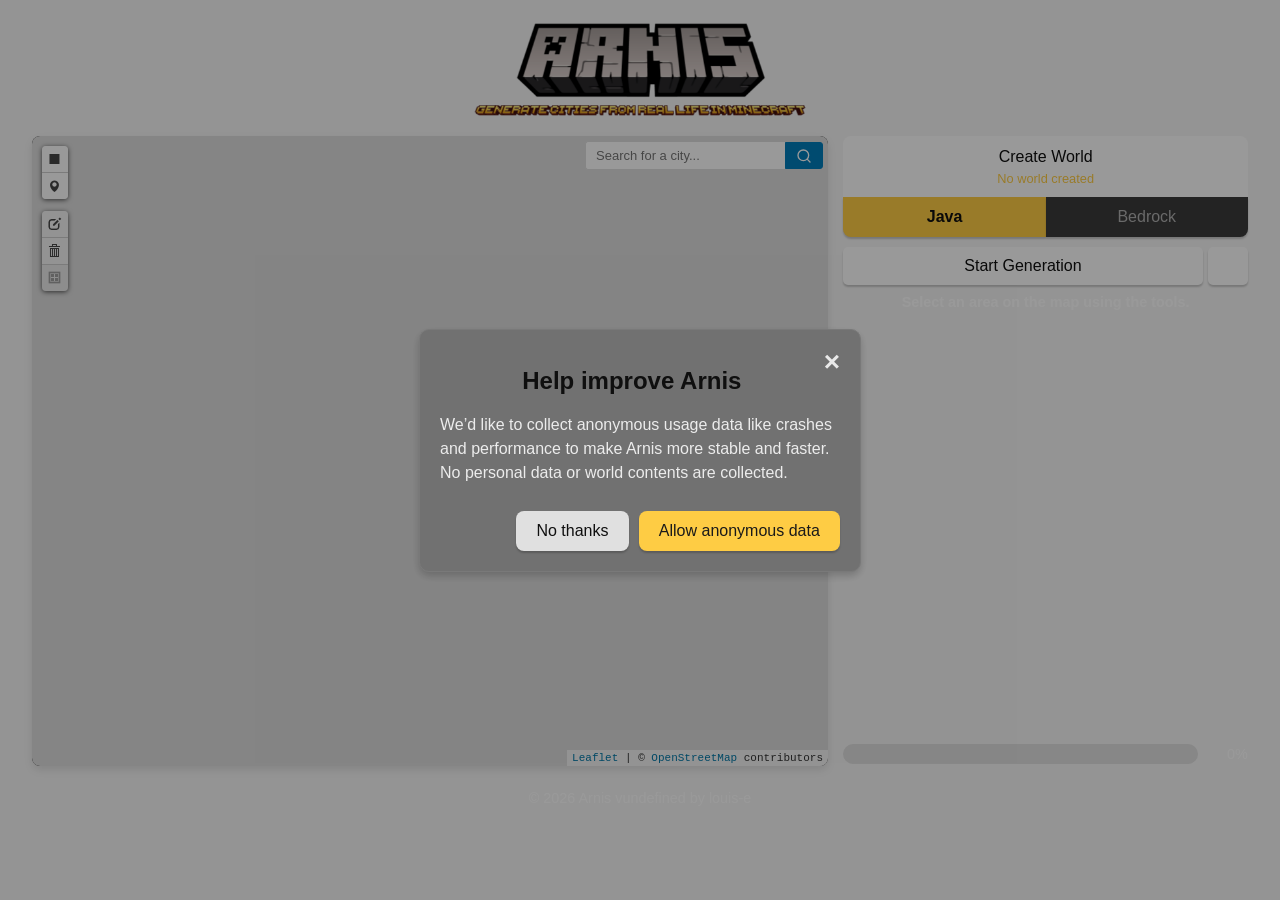
==== src/gui/index.html @ 39d0edd5 "Add Japanese locale and language option Add a new Japanese localization file (src/gui/locales/ja.jso" ====
<!doctype html>
<html lang="en">

<head>
  <meta charset="UTF-8" />
  <link rel="stylesheet" href="./css/styles.css" />
  <meta name="viewport" content="width=device-width, initial-scale=1.0" />
  <title>Arnis</title>
  <script type="module" src="./js/main.js" defer></script>
  <script type="module" src="./js/license.js" defer></script>
  <script type="module" src="./js/language-selector.js" defer></script>
</head>

<body>
  <main class="container">
    <div class="row">
      <a href="https://arnismc.com" target="_blank">
        <img src="./images/logo.png" id="arnis-logo" class="logo arnis" alt="Arnis Logo" style="width: 35%; height: auto;">
      </a>
    </div>

    <div class="flex-container">
      <!-- Left Box: Map -->
      <section class="section map-box">
        <iframe src="maps.html" width="100%" height="100%" class="map-container" title="Map Picker"></iframe>
      </section>

      <!-- Right Box: Directory Selection, Start Button, and Progress Bar -->
      <section class="section controls-box">
        <div class="controls-content">
          <div class="controls-top">
            <!-- World Selection Container -->
            <div class="world-selection-container">
              <div class="tooltip" style="width: 100%;">
                <button type="button" id="choose-world-btn" onclick="createWorld()" class="choose-world-btn">
                  <span id="choose_world">Create World</span>
                  <br>
                  <span id="selected-world" style="font-size: 0.8em; color: #fecc44; display: block; margin-top: 4px;" data-localize="no_world_selected">
                    No world created
                  </span>
                </button>
              </div>
              <!-- World Format Toggle -->
              <div class="format-toggle-container">
                <button type="button" id="format-java" class="format-toggle-btn format-active" onclick="setWorldFormat('java')">
                  Java
                </button>
                <button type="button" id="format-bedrock" class="format-toggle-btn" onclick="setWorldFormat('bedrock')">
                  Bedrock
                </button>
              </div>
            </div>
            
            <div class="button-container">
              <button type="button" id="start-button" class="start-button" onclick="startGeneration()" data-localize="start_generation">Start Generation</button>
              <button type="button" class="settings-button" onclick="openSettings()" aria-label="Settings">
                  <svg xmlns="http://www.w3.org/2000/svg" width="22" height="22" viewBox="0 0 24 24" fill="none" stroke="currentColor" stroke-width="2" stroke-linecap="round" stroke-linejoin="round" aria-hidden="true"><path d="M12.22 2h-.44a2 2 0 0 0-2 2v.18a2 2 0 0 1-1 1.73l-.43.25a2 2 0 0 1-2 0l-.15-.08a2 2 0 0 0-2.73.73l-.22.38a2 2 0 0 0 .73 2.73l.15.1a2 2 0 0 1 1 1.72v.51a2 2 0 0 1-1 1.74l-.15.09a2 2 0 0 0-.73 2.73l.22.38a2 2 0 0 0 2.73.73l.15-.08a2 2 0 0 1 2 0l.43.25a2 2 0 0 1 1 1.73V20a2 2 0 0 0 2 2h.44a2 2 0 0 0 2-2v-.18a2 2 0 0 1 1-1.73l.43-.25a2 2 0 0 1 2 0l.15.08a2 2 0 0 0 2.73-.73l.22-.39a2 2 0 0 0-.73-2.73l-.15-.08a2 2 0 0 1-1-1.74v-.5a2 2 0 0 1 1-1.74l.15-.09a2 2 0 0 0 .73-2.73l-.22-.38a2 2 0 0 0-2.73-.73l-.15.08a2 2 0 0 1-2 0l-.43-.25a2 2 0 0 1-1-1.73V4a2 2 0 0 0-2-2z"></path><circle cx="12" cy="12" r="3"></circle></svg>
              </button>
            </div>
            <span id="bbox-selection-info" class="bbox-selection-text" data-localize="select_area_prompt">Select an area on the map using the tools.</span>
          </div>

          <div class="progress-section">
            <span id="progress-info" class="progress-info-text"></span>
            <div class="progress-row">
              <div class="progress-bar-container">
                <div class="progress-bar" id="progress-bar"></div>
              </div>
              <span id="progress-detail">0%</span>
            </div>
          </div>
        </div>
      </section>
    </div>

    <!-- Settings Modal -->
    <div id="settings-modal" class="modal" style="display: none;">
      <div class="modal-content">
        <span class="close-button" onclick="closeSettings()">&times;</span>
        <h2 data-localize="customization_settings">Customization Settings</h2>

        <!-- Generation Mode Dropdown -->
        <div class="settings-row">
          <label for="generation-mode-select">
            <span data-localize="generation_mode">Generation Mode</span>
            <span class="tooltip-icon" data-tooltip="Choose what to generate: buildings/roads with terrain, just objects, or terrain only">?</span>
          </label>
          <div class="settings-control">
            <select id="generation-mode-select" name="generation-mode-select" class="generation-mode-dropdown">
              <option value="geo-terrain" data-localize="mode_geo_terrain">Objects + Terrain</option>
              <option value="geo-only" data-localize="mode_geo_only">Objects only</option>
              <option value="terrain-only" data-localize="mode_terrain_only">Terrain only</option>
            </select>
          </div>
        </div>

        <!-- Roof Toggle Button -->
        <div class="settings-row">
          <label for="roof-toggle">
            <span data-localize="roof">Roof Generation</span>
            <span class="tooltip-icon" data-tooltip="Generate roofs on buildings">?</span>
          </label>
          <div class="settings-control">
            <input type="checkbox" id="roof-toggle" name="roof-toggle" checked>
          </div>
        </div>

        <!-- Interior Toggle Button -->
        <div class="settings-row">
          <label for="interior-toggle">
            <span data-localize="interior">Interior Generation</span>
            <span class="tooltip-icon" data-tooltip="Generate interior details inside buildings (experimental)">?</span>
          </label>
          <div class="settings-control">
            <input type="checkbox" id="interior-toggle" name="interior-toggle">
          </div>
        </div>

        <!-- Fill ground Toggle Button -->
        <div class="settings-row">
          <label for="fillground-toggle">
            <span data-localize="fillground">Fill Ground</span>
            <span class="tooltip-icon" data-tooltip="Fill the ground below the surface">?</span>
          </label>
          <div class="settings-control">
            <input type="checkbox" id="fillground-toggle" name="fillground-toggle">
          </div>
        </div>

        <!-- Land Cover Toggle Button -->
        <div class="settings-row">
          <label for="land-cover-toggle">
            <span data-localize="land_cover">Land Cover</span>
            <span class="tooltip-icon" data-tooltip="Fetch satellite land cover data to classify terrain type. Requires terrain to be enabled.">?</span>
          </label>
          <div class="settings-control">
            <input type="checkbox" id="land-cover-toggle" name="land-cover-toggle" checked>
          </div>
        </div>

        <!-- World Scale Slider -->
        <div class="settings-row">
          <label for="scale-value-slider">
            <span data-localize="world_scale">World Scale</span>
            <span class="tooltip-icon" data-tooltip="Scale factor for the generated world (1.0 = real-world scale)">?</span>
          </label>
          <div class="settings-control">
            <input type="range" id="scale-value-slider" name="scale-value-slider" min="0.30" max="2.5" step="0.1" value="1">
            <span id="slider-value">1.00</span>
          </div>
        </div>

        <!-- Bounding Box Input -->
        <div class="settings-row">
          <label for="bbox-coords">
            <span data-localize="custom_bounding_box">Custom Bounding Box</span>
            <span class="tooltip-icon" data-tooltip="Manually enter coordinates (lat,lng,lat,lng) or use map selection">?</span>
          </label>
          <div class="settings-control">
            <input type="text" id="bbox-coords" name="bbox-coords" maxlength="55" placeholder="Format: lat,lng,lat,lng">
          </div>
        </div>

        <!-- Map Theme Selector -->
        <div class="settings-row">
          <label for="tile-theme-select">
            <span data-localize="map_theme">Map Theme</span>
            <span class="tooltip-icon" data-tooltip="Visual style of the map picker">?</span>
          </label>
          <div class="settings-control">
            <select id="tile-theme-select" name="tile-theme-select" class="theme-dropdown">
              <option value="osm">Standard</option>
              <option value="esri-imagery">Satellite</option>
              <option value="opentopomap">Topographic</option>
              <option value="stadia-bright">Smooth Bright</option>
              <option value="stadia-dark">Smooth Dark</option>
            </select>
          </div>
        </div>

        <!-- Save Path -->
        <div class="settings-row">
          <label for="save-path-input">
            <span data-localize="save_path">Save Path</span>
            <span class="tooltip-icon" data-tooltip="Directory where new Minecraft Java worlds are created">?</span>
          </label>
          <div class="settings-control save-path-control">
            <input type="text" id="save-path-input" name="save-path-input" class="save-path-input" placeholder="Minecraft saves directory">
            <button type="button" id="save-path-browse" class="save-path-browse" title="Browse...">
              <svg xmlns="http://www.w3.org/2000/svg" viewBox="0 0 24 24"><path d="M10 4H4a2 2 0 0 0-2 2v12a2 2 0 0 0 2 2h16a2 2 0 0 0 2-2V8a2 2 0 0 0-2-2h-8l-2-2z"/></svg>
            </button>
          </div>
        </div>

        <!-- Language Selector -->
        <div class="settings-row">
          <label for="language-select">
            <span data-localize="language">Language</span>
            <span class="tooltip-icon" data-tooltip="Interface language">?</span>
          </label>
          <div class="settings-control">
            <select id="language-select" name="language-select" class="language-dropdown">
              <option value="en">English</option>
              <option value="de">Deutsch</option>
              <option value="es">Español</option>
              <option value="fr-FR">Français</option>
              <option value="ru">Русский</option>
              <option value="zh-CN">中文 (简体)</option>
              <option value="ko">한국어</option>
              <option value="pl">Polski</option>
              <option value="lv">Latviešu</option>
              <option value="sv">Svenska</option>
              <option value="ar">العربية</option>
              <option value="fi">Suomi</option>
              <option value="hu">Magyar</option>
              <option value="lt">Lietuvių</option>
              <option value="ua">Українська</option>
              <option value="ja">日本語</option>
            </select>
          </div>
        </div>

        <!-- Telemetry Consent Toggle -->
        <div class="settings-row">
          <label for="telemetry-toggle" style="white-space: nowrap;">
            <span>Anonymous Crash Reports</span>
            <span class="tooltip-icon" data-tooltip="Send anonymous crash data to help improve Arnis">?</span>
          </label>
          <div class="settings-control">
            <input type="checkbox" id="telemetry-toggle" name="telemetry-toggle">
          </div>
        </div>

        <!-- License and Credits Button -->
        <div class="settings-row license-button-row">
          <button type="button" id="license-button" class="license-button" onclick="openLicense()" data-localize="license_and_credits">License and Credits</button>
        </div>

        <!-- Buy Me a Coffee and Discord -->
        <div class="settings-row buymeacoffee-row">
          <a href="https://buymeacoffee.com/louisdev" target="_blank" class="buymeacoffee-link">
            <img src="./images/buymeacoffee.png" alt="Buy Me a Coffee" class="buymeacoffee-logo">
          </a>
          <a href="https://discord.gg/mA2g69Fhxq" target="_blank" class="discord-link">
            <img src="./images/discord.png" alt="Discord" class="discord-logo">
          </a>
        </div>
      </div>
    </div>

    <!-- Telemetry Consent Modal (first run) -->
    <div id="telemetry-modal" class="modal" style="display: none;">
      <div class="modal-content">
        <span class="close-button" onclick="rejectTelemetry()">&times;</span>
        <h2>Help improve Arnis</h2>
        <p style="text-align:left; margin-top:6px; color:#ececec;">
          We’d like to collect anonymous usage data like crashes and performance to make Arnis more stable and faster.
          <a href="https://arnismc.com/privacypolicy.html" style="color: inherit;" target="_blank">No personal data or world contents are collected.</a>
        </p>
        <div class="modal-actions" style="margin-top:14px;">
          <button type="button" class="btn-secondary" onclick="rejectTelemetry()">No thanks</button>
          <button type="button" class="btn-primary" onclick="acceptTelemetry()">Allow anonymous data</button>
        </div>
      </div>
    </div>

    <!-- License Modal -->
    <div id="license-modal" class="modal" style="display: none;">
      <div class="modal-content">
        <span class="close-button" onclick="closeLicense()">&times;</span>
        <h2 data-localize="license_and_credits">License and Credits</h2>
        <div id="license-content" style="overflow-y: auto; max-height: 300px; font-size: 0.85em; line-height: 1.3; padding: 10px; border: 1px solid #ccc; border-radius: 4px;">
          Loading...
        </div>
      </div>
    </div>

    <!-- Footer -->
    <footer class="footer">
      <a href="https://github.com/louis-e/arnis" target="_blank" class="footer-link" data-localize="footer_text">
        © {year} Arnis v{version} by louis-e
      </a>
    </footer>
  </main>
</body>

</html>
---- src/gui/css/styles.css ----
:root {
  font-family: Inter, Avenir, Helvetica, Arial, sans-serif;
  font-size: 16px;
  line-height: 24px;
  font-weight: 400;
  color: #0f0f0f;
  background-color: #f6f6f6;
  font-synthesis: none;
  text-rendering: optimizeLegibility;
  -webkit-font-smoothing: antialiased;
  -moz-osx-font-smoothing: grayscale;
  -webkit-text-size-adjust: 100%;
  
  /* CSS Variables for consistent theming */
  --primary-accent: #fecc44;
  --primary-accent-dark: #e6b73d;
  --primary-accent-light: #fff2cc;
}

p {
  color: #ececec;
}

.container {
  margin: 0;
  padding-top: 1vh;
  display: flex;
  flex-direction: column;
  justify-content: center;
  text-align: center;
}

.logo {
  height: 6em;
  padding-top: 0.4em;
  padding-bottom: 0.5em;
  will-change: filter;
  transition: 0.75s;
  max-width: 950px;
  max-height: 600px;
}

.logo.arnis:hover {
  filter: drop-shadow(0 0 2em #b3b3b3);
}

.row {
  display: flex;
  justify-content: center;
}

a {
  font-weight: 500;
  color: var(--primary-accent);
  text-decoration: inherit;
  transition: color 0.3s ease;
}

a:hover {
  color: var(--primary-accent-dark);
}

.flex-container {
  display: flex;
  gap: 15px;
  justify-content: center;
  align-items: stretch;
  margin-top: 5px;
  min-height: 70vh;
}

.section {
  background: #575757;
  padding: 20px;
  border-radius: 8px;
  box-shadow: 0 4px 8px rgba(0, 0, 0, 0.1);
}

.map-box,
.controls-box {
  display: flex;
  flex-direction: column;
}

.map-box {
  width: 63%;
  min-height: 420px;
  padding: 0;
  overflow: hidden;
  background: #575757;
  border-radius: 8px;
  box-shadow: 0 4px 8px rgba(0, 0, 0, 0.1);
}

.controls-box {
  width: 32%;
  background: transparent;
  padding: 0;
  border-radius: 0;
  box-shadow: none;
}

.controls-content {
  display: flex;
  flex-direction: column;
  height: 100%;
  justify-content: space-between;
}

.controls-box .progress-section {
  margin-top: 0;
}

.controls-top {
  display: flex;
  flex-direction: column;
}

.bbox-selection-text {
  font-size: 0.9em;
  color: #ffffff;
  display: block;
  font-weight: bold;
  min-height: 2.5em;
  line-height: 1.25em;
  margin-top: 8px;
}

.progress-info-text {
  font-size: 0.9em;
  color: #ececec;
  display: block;
  font-weight: bold;
  min-height: 1.5em;
  line-height: 1.25em;
  margin-bottom: 5px;
}

.map-container {
  border: none;
  border-radius: 8px;
  flex-grow: 1;
  width: 100%;
  height: 100%;
}

.section h2 {
  margin-top: 0;
  margin-bottom: 10px;
}

p {
  color: #d6d6d6;
}

button {
  border-radius: 8px;
  border: 1px solid transparent;
  padding: 0.6em 1.2em;
  font-size: 1em;
  font-weight: 500;
  color: #0f0f0f;
  background-color: #ffffff;
  cursor: pointer;
  transition: border-color 0.25s;
  box-shadow: 0 2px 2px rgba(0, 0, 0, 0.2);
  margin-top: 10px;
  width: auto;
}

button:hover {
  border-color: #656565;
}

#selected-directory {
  font-size: 1em;
  margin-top: 6px;
}

.progress-section {
  margin-top: auto;
}

.progress-row {
  display: flex;
  align-items: center;
  gap: 10px;
}

.progress-bar-container {
  flex: 1;
  height: 20px;
  background-color: #e0e0e0;
  border-radius: 10px;
  overflow: hidden;
}

#progress-detail {
  min-width: 40px;
  text-align: right;
  font-size: 0.9em;
  color: #fff;
}

.progress-bar {
  height: 100%;
  width: 0%;
  background-color: #4caf50;
  transition: width 0.4s;
}

.footer {
  margin-top: 20px;
  text-align: center;
  font-size: 0.9em;
}

.footer-link {
  color: #ffffff;
  text-decoration: none;
}

.footer-link:hover {
  color: #b3b3b3;
}

@media (prefers-color-scheme: dark) {
  :root {
    color: #f6f6f6;
    background-color: #333333;
  }

  p {
    color: #ececec;
  }

  input,
  button {
    color: #ffffff;
    background-color: #0f0f0f98;
    border-style: inherit;
  }
  button:active {
    background-color: #0f0f0f69;
  }
}

.tooltip {
  position: relative;
  display: block;
  width: 100%;
}

.tooltip button {
  width: 100%;
}

.controls-box button {
  width: 100%;
}

/* World Selection Container */
.world-selection-container {
  width: 100%;
}

.choose-world-btn {
  padding: 10px;
  line-height: 1.2;
  width: 100%;
  border-radius: 8px 8px 0 0 !important;
  margin-bottom: 0 !important;
  margin-top: 0 !important;
  box-shadow: none !important;
}

/* World Format Toggle */
.format-toggle-container {
  display: flex;
  width: 100%;
  gap: 0;
  margin-top: 0;
}

.format-toggle-btn {
  flex: 1;
  padding: 10px;
  font-size: 1em;
  font-weight: 500;
  border: 1px solid transparent;
  cursor: pointer;
  transition: all 0.25s ease;
  margin-top: 0;
  border-radius: 0;
}

.format-toggle-btn:first-child {
  border-radius: 0 0 0 8px;
}

.format-toggle-btn:last-child {
  border-radius: 0 0 8px 0;
}

.format-toggle-btn:not(.format-active) {
  background-color: #3a3a3a;
  color: #b0b0b0;
}

.format-toggle-btn:not(.format-active):hover {
  background-color: #4a4a4a;
  color: #ffffff;
}

.format-toggle-btn.format-active {
  background-color: var(--primary-accent);
  color: #0f0f0f;
  font-weight: 600;
}

.format-toggle-btn.format-active:hover {
  background-color: var(--primary-accent-dark);
}

/* Customization Settings */
.modal {
  position: fixed;
  z-index: 20001;
  left: 0;
  top: 0;
  width: 100%;
  height: 100%;
  overflow: auto;
  background-color: rgba(0, 0, 0, 0.4);
  display: flex;
  justify-content: center;
  align-items: center;
}

.modal-content {
  background-color: #717171;
  padding: 20px;
  border: 1px solid #797979;
  border-radius: 10px;
  width: 400px;
  box-shadow: 0px 4px 8px rgba(0, 0, 0, 0.2);
}

.close-button {
  color: #e9e9e9;
  float: right;
  font-size: 28px;
  font-weight: bold;
  cursor: pointer;
}

.close-button:hover {
  color: #ffffff;
}

/* Modal actions/buttons */
.modal-actions {
  display: flex;
  justify-content: flex-end;
  gap: 10px;
}

.btn-primary {
  background-color: var(--primary-accent);
  color: #1a1a1a;
}

.btn-primary:hover {
  background-color: var(--primary-accent-dark);
}

.btn-secondary {
  background-color: #e0e0e0;
}

@media (prefers-color-scheme: dark) {
  .btn-secondary {
    background-color: #3a3a3a;
    color: #ffffff;
  }
}

#terrain-toggle {
  accent-color: #fecc44;
}

.terrain-toggle-container, .scale-slider-container {
  margin: 15px 0;
}

#fillground-toggle {
  accent-color: #fecc44;
}

.fillground-toggle-container, .scale-slider-container {
  margin: 15px 0;
}

#interior-toggle {
  accent-color: #fecc44;
}

.interior-toggle-container, .scale-slider-container {
  margin: 15px 0;
}

#roof-toggle {
  accent-color: #fecc44;
}

.roof-toggle-container, .scale-slider-container {
  margin: 15px 0;
}

#land-cover-toggle {
  accent-color: #fecc44;
}

#telemetry-toggle {
  accent-color: #fecc44;
}

.scale-slider-container label {
  display: block;
  margin-bottom: 5px;
}

#scale-value-slider {
  accent-color: #fecc44;
}

#slider-value {
  margin-left: 10px;
  font-weight: bold;
}

.bbox-input-container {
  margin-bottom: 20px;
}

.bbox-input-container label {
  display: block;
  margin-bottom: 5px;
}

#bbox-coords {
  width: 100%;
  padding: 5px;
  border: 1px solid #fecc44;
  border-radius: 4px;
  font-size: 14px;
}

#bbox-coords:focus {
  outline: none;
  border-color: #fecc44;
  box-shadow: 0 0 5px #fecc44;
}

#save-path {
  width: 100%;
  padding: 5px;
  border: 1px solid #fecc44;
  border-radius: 4px;
  font-size: 14px;
}

#save-path:focus {
  outline: none;
  border-color: #fecc44;
  box-shadow: 0 0 5px #fecc44;
}

/* Settings Modal Layout */
.settings-row {
  display: flex;
  justify-content: space-between;
  align-items: center;
  margin-bottom: 10px;
}

.settings-row label {
  text-align: left;
  flex: 1;
  display: flex;
  align-items: center;
  gap: 6px;
}

/* Tooltip icon (question mark in circle) */
.tooltip-icon {
  display: inline-flex;
  align-items: center;
  justify-content: center;
  width: 16px;
  height: 16px;
  border-radius: 50%;
  background-color: rgba(254, 204, 68, 0.3);
  color: #fecc44;
  font-size: 11px;
  font-weight: bold;
  cursor: help;
  position: relative;
  flex-shrink: 0;
}

.tooltip-icon:hover {
  background-color: rgba(254, 204, 68, 0.5);
}

/* Arnis-styled tooltip box */
.tooltip-icon::after {
  content: attr(data-tooltip);
  position: absolute;
  left: 50%;
  bottom: calc(100% + 8px);
  transform: translateX(-50%);
  background-color: #2a2a2a;
  color: #fecc44;
  padding: 6px 14px;
  border-radius: 6px;
  font-size: 12px;
  font-weight: normal;
  white-space: nowrap;
  box-shadow: 0 2px 8px rgba(0, 0, 0, 0.3);
  border: 1px solid #fecc44;
  opacity: 0;
  visibility: hidden;
  transition: opacity 0.2s ease, visibility 0.2s ease;
  z-index: 1000;
  pointer-events: none;
}

/* Tooltip arrow */
.tooltip-icon::before {
  content: '';
  position: absolute;
  left: 50%;
  bottom: calc(100% + 2px);
  transform: translateX(-50%);
  border: 6px solid transparent;
  border-top-color: #fecc44;
  opacity: 0;
  visibility: hidden;
  transition: opacity 0.2s ease, visibility 0.2s ease;
  z-index: 1001;
  pointer-events: none;
}

.tooltip-icon:hover::after,
.tooltip-icon:hover::before {
  opacity: 1;
  visibility: visible;
}

.settings-control {
  flex: 1;
  display: flex;
  justify-content: flex-end;
  align-items: center;
}

.settings-control input[type="range"] {
  width: 60%;
}

.settings-control input[type="text"],
.settings-control input[type="number"] {
  width: 100%;
  max-width: 180px;
  padding: 5px;
  border-radius: 4px;
  border: 1px solid #fecc44;
}

/* Save Path Setting */
.save-path-control {
  gap: 0;
}

.save-path-input {
  max-width: 200px !important;
  font-size: 0.85em;
  border-top-right-radius: 0 !important;
  border-bottom-right-radius: 0 !important;
  border-right: none !important;
}

.save-path-browse {
  background: none;
  border: 1px solid #fecc44;
  border-radius: 0 4px 4px 0;
  padding: 0 6px;
  margin-top: 0;
  box-shadow: none;
  cursor: pointer;
  display: flex;
  align-items: center;
  align-self: stretch;
  justify-content: center;
  transition: background 0.2s ease;
}

.save-path-browse:hover {
  background: rgba(254, 204, 68, 0.15);
}

.save-path-browse svg {
  width: 14px;
  height: 14px;
  fill: #fecc44;
}

.license-button-row {
  justify-content: center;
  margin-top: 5px;
}

.license-button {
  width: 80% !important;
}

/* Buy Me a Coffee and Discord styling */
.buymeacoffee-row {
  justify-content: center;
  align-items: center;
  gap: 15px;
  margin-top: 10px;
  margin-bottom: -10px;
}

.buymeacoffee-link,
.discord-link {
  display: inline-block;
  transition: transform 0.3s ease, opacity 0.3s ease;
}

.buymeacoffee-link:hover,
.discord-link:hover {
  transform: scale(1.05);
  opacity: 0.8;
}

.buymeacoffee-logo,
.discord-logo {
  height: 35px;
  width: auto;
  border-radius: 8px;
  box-shadow: 0 2px 4px rgba(0, 0, 0, 0.2);
}

/* Generation mode dropdown styling */
.generation-mode-dropdown {
  width: 100%;
  max-width: 180px;
  padding: 3px 8px;
  border-radius: 4px;
  border: 1px solid #fecc44;
  background-color: #ffffff;
  color: #0f0f0f;
  appearance: menulist;
  cursor: pointer;
  font-size: 15px;
  font-family: -apple-system, BlinkMacSystemFont, "Segoe UI", Roboto, Helvetica, Arial, sans-serif;
}

.generation-mode-dropdown option {
  padding: 5px;
  font-size: 15px;
}

@media (prefers-color-scheme: dark) {
  .generation-mode-dropdown {
    background-color: #0f0f0f98;
    color: #ffffff;
    border: 1px solid #fecc44;
  }
}

/* Language dropdown styling */
.language-dropdown {
  width: 100%;
  max-width: 180px;
  padding: 3px 8px;
  border-radius: 4px;
  border: 1px solid #fecc44;
  background-color: #ffffff;
  color: #0f0f0f;
  appearance: menulist;
  cursor: pointer;
  font-size: 15px;
  font-family: -apple-system, BlinkMacSystemFont, "Segoe UI", Roboto, Helvetica, Arial, sans-serif;
}

.language-dropdown option {
  padding: 5px;
  font-size: 15px;
}

@media (prefers-color-scheme: dark) {
  .language-dropdown {
    background-color: #0f0f0f98;
    color: #ffffff;
    border: 1px solid #fecc44;
  }
}

/* Theme dropdown styling */
.theme-dropdown {
  width: 100%;
  max-width: 180px;
  padding: 3px 8px;
  border-radius: 4px;
  border: 1px solid #fecc44;
  background-color: #ffffff;
  color: #0f0f0f;
  appearance: menulist;
  cursor: pointer;
  font-size: 15px;
  font-family: -apple-system, BlinkMacSystemFont, "Segoe UI", Roboto, Helvetica, Arial, sans-serif;
}

.theme-dropdown option {
  padding: 5px;
  font-size: 15px;
}

@media (prefers-color-scheme: dark) {
  .theme-dropdown {
    background-color: #0f0f0f98;
    color: #ffffff;
    border: 1px solid #fecc44;
  }
}

.button-container {
  display: flex;
  align-items: center;
  justify-content: flex-start;
  gap: 5px;
}

.start-button {
  padding: 10px 20px;
  border: none;
  border-radius: 5px;
  font-size: 16px;
  cursor: pointer;
  transition: background-color 0.3s;
}

.start-button:hover {
  background-color: #4caf50;
}

.settings-button {
  width: 40px !important;
  height: 38px;
  border-radius: 5px;
  display: flex;
  justify-content: center;
  align-items: center;
  cursor: pointer;
  transition: background-color 0.3s, border-color 0.3s;
}

.settings-button svg {
  stroke: white;
  width: 22px;
  height: 22px;
  min-width: 22px;
  min-height: 22px;
}

/* Logo Animation */
#arnis-logo {
  width: 35%;
  height: auto;
  opacity: 0;
  transform: scale(0) rotate(-10deg);
  animation: zoomInLogo 1.2s cubic-bezier(0.34, 1.56, 0.64, 1) forwards;
}

/* Keyframe Animation */
@keyframes zoomInLogo {
  0% {
    transform: scale(0) rotate(-10deg);
    opacity: 0;
  }
  60% {
    transform: scale(1.05) rotate(2deg);
    opacity: 0.8;
  }
  100% {
    transform: scale(1) rotate(0deg);
    opacity: 1;
  }
}
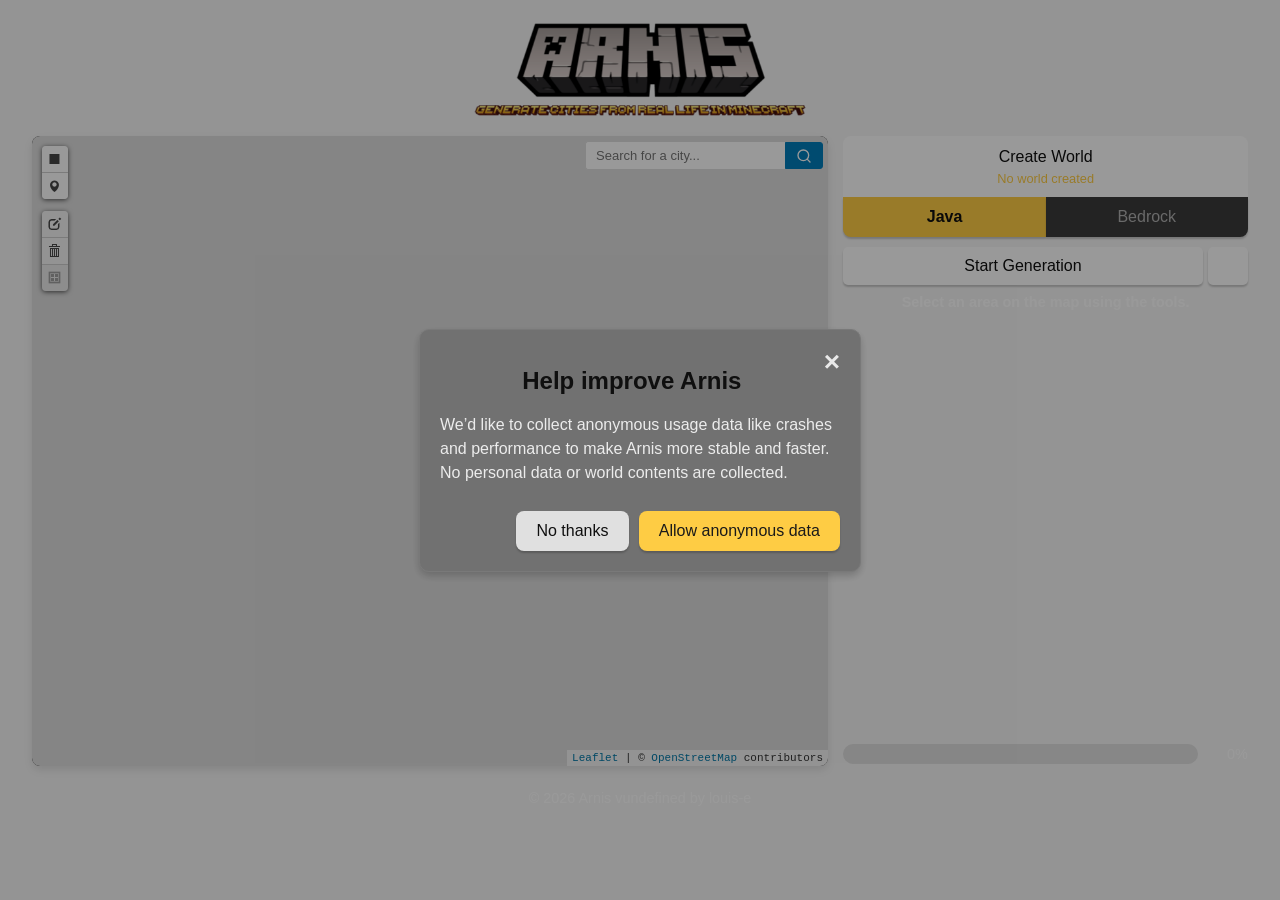
==== commit b9cd9a46: "Merge branch 'main' into memfix" ====
--- a/src/gui/index.html
+++ b/src/gui/index.html
@@ -215,7 +215,6 @@
               <option value="hu">Magyar</option>
               <option value="lt">Lietuvių</option>
               <option value="ua">Українська</option>
-              <option value="ja">日本語</option>
             </select>
           </div>
         </div>
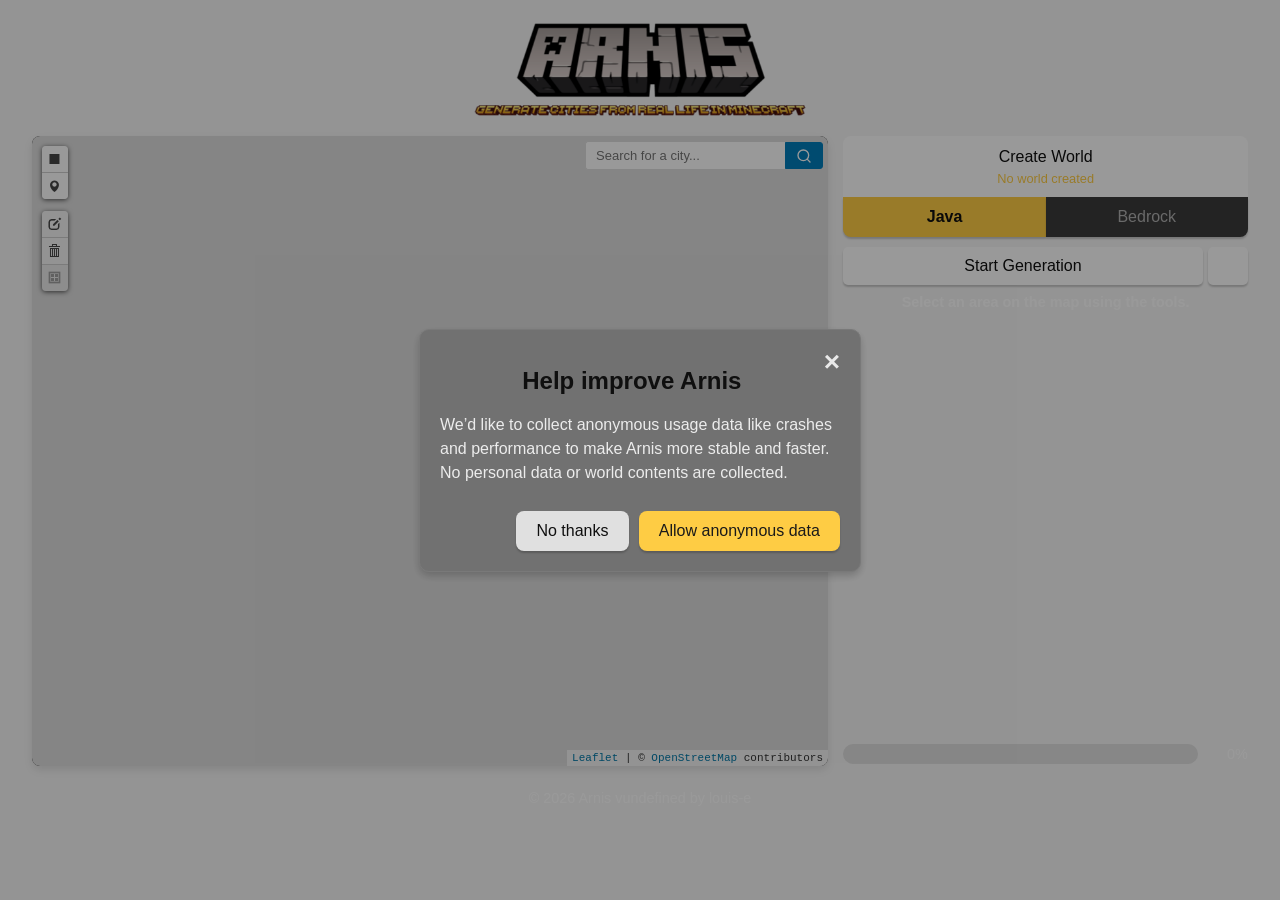
==== commit 1a78b210: "Merge pull request #843 from AI-Avalon/main Add Japanese locale and language option" ====
--- a/src/gui/index.html
+++ b/src/gui/index.html
@@ -215,6 +215,7 @@
               <option value="hu">Magyar</option>
               <option value="lt">Lietuvių</option>
               <option value="ua">Українська</option>
+              <option value="ja">日本語</option>
             </select>
           </div>
         </div>
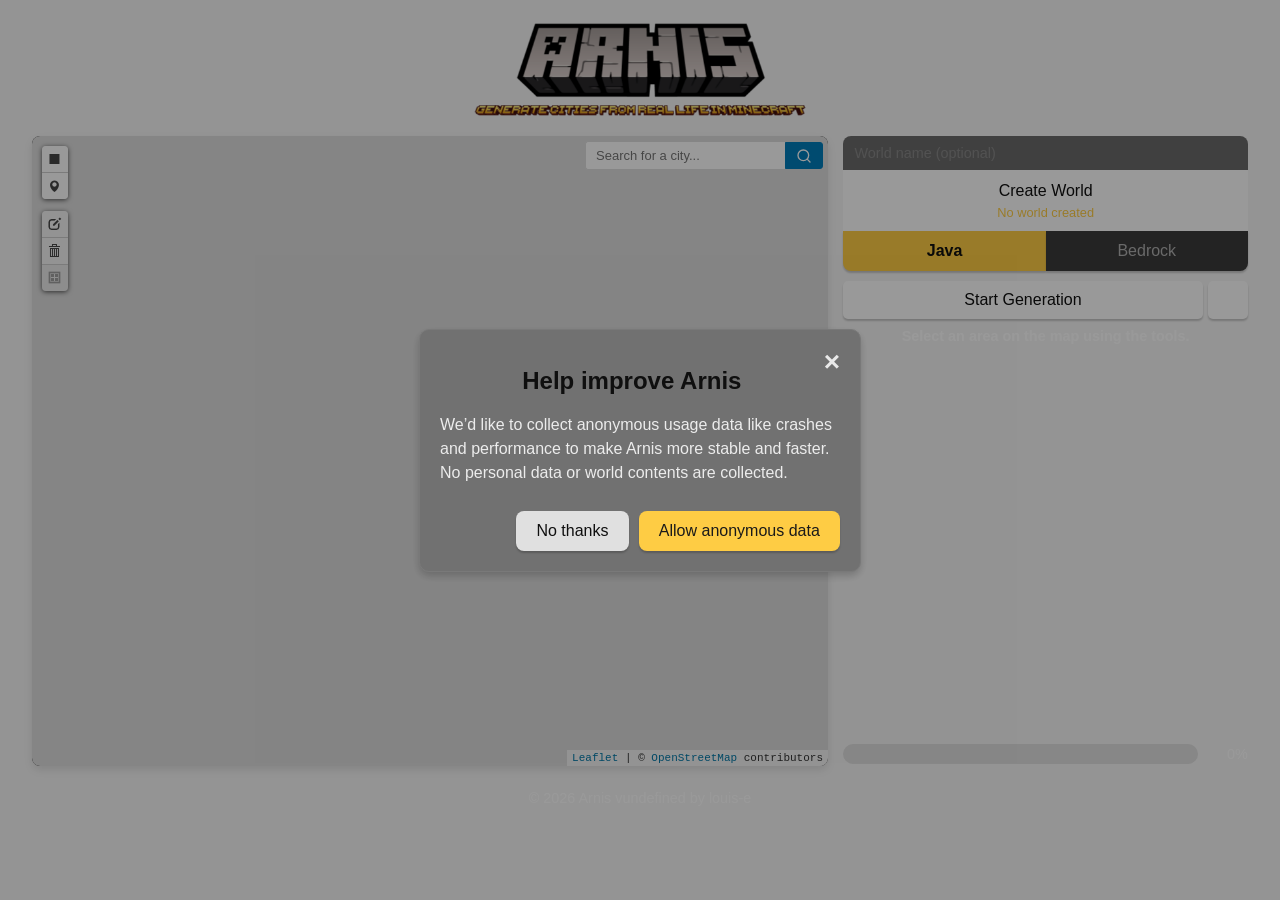
==== commit 3cc32c9e: "feat: 外部データによる建物高さ解決システムとマップビューアー追加 - HeightProvider trait + HeightResolverで疎結合な高さ解決レイヤーを実装 - GSI 3D" ====
--- a/src/gui/index.html
+++ b/src/gui/index.html
@@ -31,6 +31,9 @@
           <div class="controls-top">
             <!-- World Selection Container -->
             <div class="world-selection-container">
+              <div class="world-name-input-container">
+                <input type="text" id="world-name-input" class="world-name-input" placeholder="World name (optional)" maxlength="64">
+              </div>
               <div class="tooltip" style="width: 100%;">
                 <button type="button" id="choose-world-btn" onclick="createWorld()" class="choose-world-btn">
                   <span id="choose_world">Create World</span>
@@ -83,7 +86,7 @@
         <div class="settings-row">
           <label for="generation-mode-select">
             <span data-localize="generation_mode">Generation Mode</span>
-            <span class="tooltip-icon" data-tooltip="Choose what to generate: buildings/roads with terrain, just objects, or terrain only">?</span>
+            <span class="tooltip-icon" data-tooltip="Choose what to generate: buildings/roads with terrain, just objects, or terrain only" data-tooltip-key="tooltip_generation_mode">?</span>
           </label>
           <div class="settings-control">
             <select id="generation-mode-select" name="generation-mode-select" class="generation-mode-dropdown">
@@ -98,7 +101,7 @@
         <div class="settings-row">
           <label for="roof-toggle">
             <span data-localize="roof">Roof Generation</span>
-            <span class="tooltip-icon" data-tooltip="Generate roofs on buildings">?</span>
+            <span class="tooltip-icon" data-tooltip="Generate roofs on buildings" data-tooltip-key="tooltip_roof">?</span>
           </label>
           <div class="settings-control">
             <input type="checkbox" id="roof-toggle" name="roof-toggle" checked>
@@ -109,7 +112,7 @@
         <div class="settings-row">
           <label for="interior-toggle">
             <span data-localize="interior">Interior Generation</span>
-            <span class="tooltip-icon" data-tooltip="Generate interior details inside buildings (experimental)">?</span>
+            <span class="tooltip-icon" data-tooltip="Generate interior details inside buildings (experimental)" data-tooltip-key="tooltip_interior">?</span>
           </label>
           <div class="settings-control">
             <input type="checkbox" id="interior-toggle" name="interior-toggle">
@@ -120,7 +123,7 @@
         <div class="settings-row">
           <label for="fillground-toggle">
             <span data-localize="fillground">Fill Ground</span>
-            <span class="tooltip-icon" data-tooltip="Fill the ground below the surface">?</span>
+            <span class="tooltip-icon" data-tooltip="Fill the ground below the surface" data-tooltip-key="tooltip_fillground">?</span>
           </label>
           <div class="settings-control">
             <input type="checkbox" id="fillground-toggle" name="fillground-toggle">
@@ -131,10 +134,32 @@
         <div class="settings-row">
           <label for="land-cover-toggle">
             <span data-localize="land_cover">Land Cover</span>
-            <span class="tooltip-icon" data-tooltip="Fetch satellite land cover data to classify terrain type. Requires terrain to be enabled.">?</span>
+            <span class="tooltip-icon" data-tooltip="Fetch satellite land cover data to classify terrain type. Requires terrain to be enabled." data-tooltip-key="tooltip_land_cover">?</span>
           </label>
           <div class="settings-control">
             <input type="checkbox" id="land-cover-toggle" name="land-cover-toggle" checked>
+          </div>
+        </div>
+
+        <!-- Satellite Color Toggle Button -->
+        <div class="settings-row">
+          <label for="satellite-toggle">
+            <span data-localize="satellite_colors">Satellite Colors</span>
+            <span class="tooltip-icon" data-tooltip="Determine building colors from satellite imagery instead of random presets. May not work correctly in some cases." data-tooltip-key="tooltip_satellite_colors">?</span>
+          </label>
+          <div class="settings-control">
+            <input type="checkbox" id="satellite-toggle" name="satellite-toggle">
+          </div>
+        </div>
+
+        <!-- GSI Building Data Toggle Button -->
+        <div class="settings-row">
+          <label for="gsi-toggle">
+            <span data-localize="gsi_buildings">GSI Buildings (Japan)</span>
+            <span class="tooltip-icon" data-tooltip="Use building data from Japan's Geospatial Information Authority (国土地理院). Provides much more building coverage for Japan than OSM alone." data-tooltip-key="tooltip_gsi_buildings">?</span>
+          </label>
+          <div class="settings-control">
+            <input type="checkbox" id="gsi-toggle" name="gsi-toggle">
           </div>
         </div>
 
@@ -207,6 +232,7 @@
               <option value="ru">Русский</option>
               <option value="zh-CN">中文 (简体)</option>
               <option value="ko">한국어</option>
+              <option value="pt-BR">Português (Brasil)</option>
               <option value="pl">Polski</option>
               <option value="lv">Latviešu</option>
               <option value="sv">Svenska</option>
--- a/src/gui/css/styles.css
+++ b/src/gui/css/styles.css
@@ -264,11 +264,41 @@
   width: 100%;
 }
 
+.world-name-input-container {
+  width: 100%;
+}
+
+.world-name-input {
+  width: 100%;
+  padding: 8px 10px;
+  font-size: 0.9em;
+  border: 1px solid transparent;
+  border-radius: 8px 8px 0 0;
+  background-color: #0f0f0f98;
+  color: #ffffff;
+  outline: none;
+  transition: border-color 0.25s ease;
+  box-sizing: border-box;
+  margin-bottom: 0;
+}
+
+.world-name-input::placeholder {
+  color: #888;
+}
+
+.world-name-input:focus {
+  border-color: var(--primary-accent);
+}
+
+.world-name-input.input-error {
+  border-color: #fa7878;
+}
+
 .choose-world-btn {
   padding: 10px;
   line-height: 1.2;
   width: 100%;
-  border-radius: 8px 8px 0 0 !important;
+  border-radius: 0 !important;
   margin-bottom: 0 !important;
   margin-top: 0 !important;
   box-shadow: none !important;
